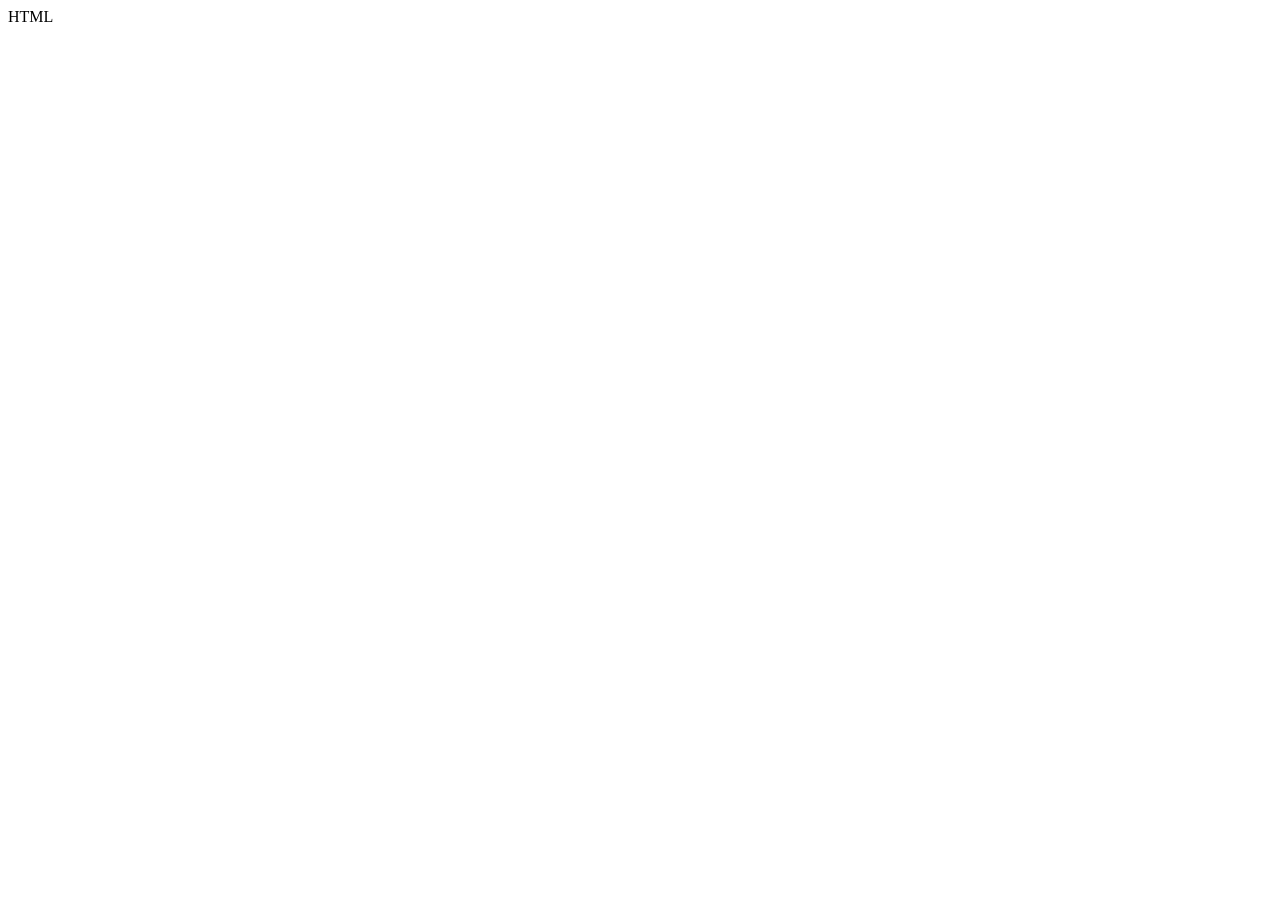
==== modulo-01_html-css/ejercicio-02_formularios/solucion/index.html @ c7d1ea2c "Empieza 1.2" ====
HTML

<!DOCTYPE html>
<html lang="en">
<head>
    <meta charset="UTF-8">
    <meta name="viewport" content="width=device-width, initial-scale=1.0">
    <title>Document</title>
</head>
<body>
    
</body>
</html>
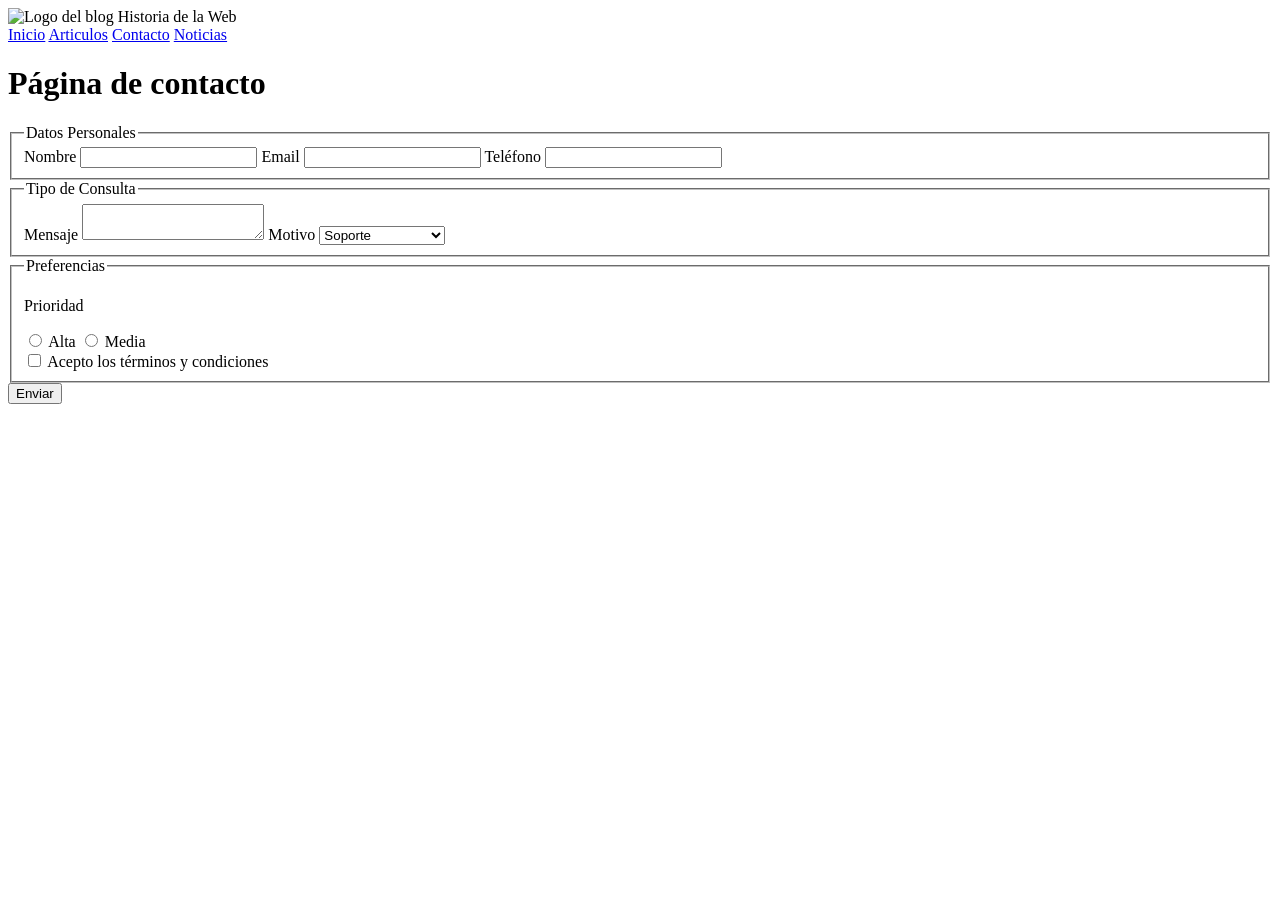
==== commit 66f020ed: "hasta el punto 1.2.4" ====
--- a/modulo-01_html-css/ejercicio-02_formularios/solucion/index.html
+++ b/modulo-01_html-css/ejercicio-02_formularios/solucion/index.html
@@ -1,13 +1,85 @@
-HTML
-
 <!DOCTYPE html>
-<html lang="en">
+<html lang="es">
 <head>
     <meta charset="UTF-8">
     <meta name="viewport" content="width=device-width, initial-scale=1.0">
-    <title>Document</title>
+    <title>Página de contacto</title>
 </head>
 <body>
-    
+    <header>
+        <img src="logo.png" alt="Logo del blog Historia de la Web">
+        <nav>
+            <a href="#">Inicio</a>
+            <a href="#">Articulos</a>
+            <a href="#">Contacto</a>
+            <a href="#">Noticias</a>
+        </nav>  
+    </header>
+
+    <main>
+
+        <h1>Página de contacto</h1>
+        <form action="/enviar" method="POST">
+
+            <fieldset>
+                
+                <legend> Datos Personales</legend>
+                
+                <label for="nombre">Nombre</label>
+                <input type="text" id="nombre" name="nombre">
+
+                <label for="email">Email</label>
+                <input type="email" id="email" name="email">
+
+                <label for="telefono">Teléfono</label>
+                <input type="tel" id="telefono" name="telefono">
+
+            </fieldset>
+
+            <fieldset>
+
+                <legend>Tipo de Consulta</legend>
+                
+                <label for="mensaje">Mensaje</label>
+                <textarea id="mensaje" name="mensaje"></textarea>
+                
+                
+                <label for="consulta">Motivo</label>                
+                <select id="consulta" name="consulta">
+                    
+                    <option value="soporte">Soporte</option>
+                    <option value="ventas">Ventas</option>
+                    <option value="general">Consulta General</option>
+                    
+                </select>
+                
+            </fieldset>
+                
+            <fieldset>
+
+                <legend>Preferencias</legend>
+
+                <p>Prioridad</p>
+
+                <input type="radio" id="alta" name="prioridad" value="alta">
+                 <label for="alta">Alta</label>
+
+                <input type="radio" id="media" name="prioridad" value="media">
+                <label for="media">Media</label>
+
+                <br>
+
+                <input type="checkbox" id="acepto" name="acepto">
+                <label for="acepto">
+                    Acepto los términos y condiciones
+                </label>
+
+
+            </fieldset>
+
+            <input type="submit" value="Enviar">
+
+        </form>
+    </main>
 </body>
 </html>
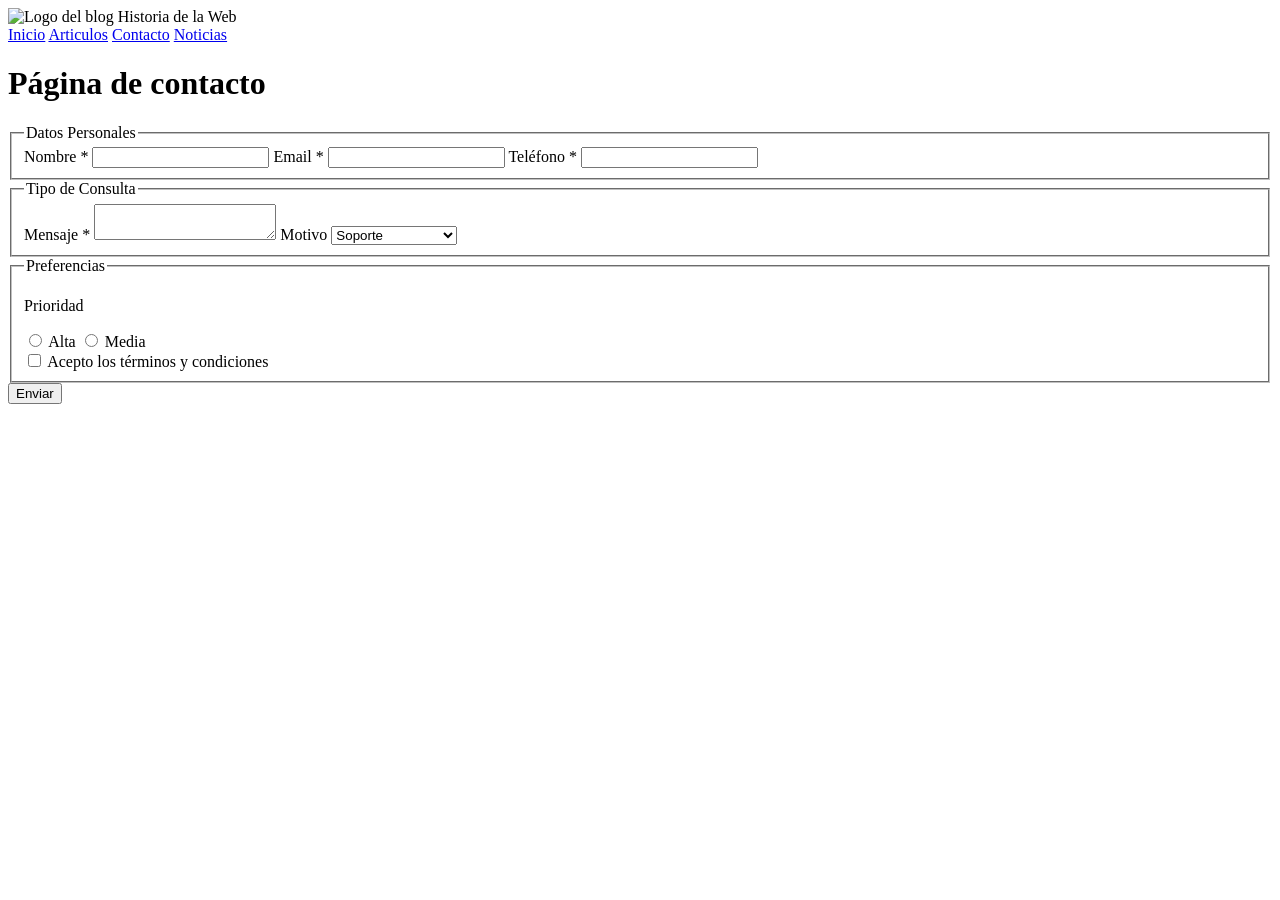
==== commit 1558d3f3: "Hasta el 1.5" ====
--- a/modulo-01_html-css/ejercicio-02_formularios/solucion/index.html
+++ b/modulo-01_html-css/ejercicio-02_formularios/solucion/index.html
@@ -25,14 +25,35 @@
                 
                 <legend> Datos Personales</legend>
                 
-                <label for="nombre">Nombre</label>
-                <input type="text" id="nombre" name="nombre">
+                <label for="nombre">
+                    Nombre <span>*</span>
+                </label>
+                <input 
+                    type="text" 
+                    id="nombre" 
+                    name="nombre"
+                    required
+                    aria-required="true">
 
-                <label for="email">Email</label>
-                <input type="email" id="email" name="email">
+                <label for="email">
+                    Email <span>*</span>
+                </label>
+                <input 
+                    type="email" 
+                    id="email" 
+                    name="email"
+                    required
+                    aria-required="true">
 
-                <label for="telefono">Teléfono</label>
-                <input type="tel" id="telefono" name="telefono">
+                <label for="telefono">
+                    Teléfono <span>*</span>
+                </label>
+                <input 
+                    type="tel" 
+                    id="telefono" 
+                    name="telefono"
+                    required
+                    aria_required="true">
 
             </fieldset>
 
@@ -40,8 +61,14 @@
 
                 <legend>Tipo de Consulta</legend>
                 
-                <label for="mensaje">Mensaje</label>
-                <textarea id="mensaje" name="mensaje"></textarea>
+                <label for="mensaje">
+                    Mensaje <span>*</span>
+                </label>
+                <textarea 
+                    id="mensaje" 
+                    name="mensaje"
+                    required
+                    aria-required="true"></textarea>
                 
                 
                 <label for="consulta">Motivo</label>                
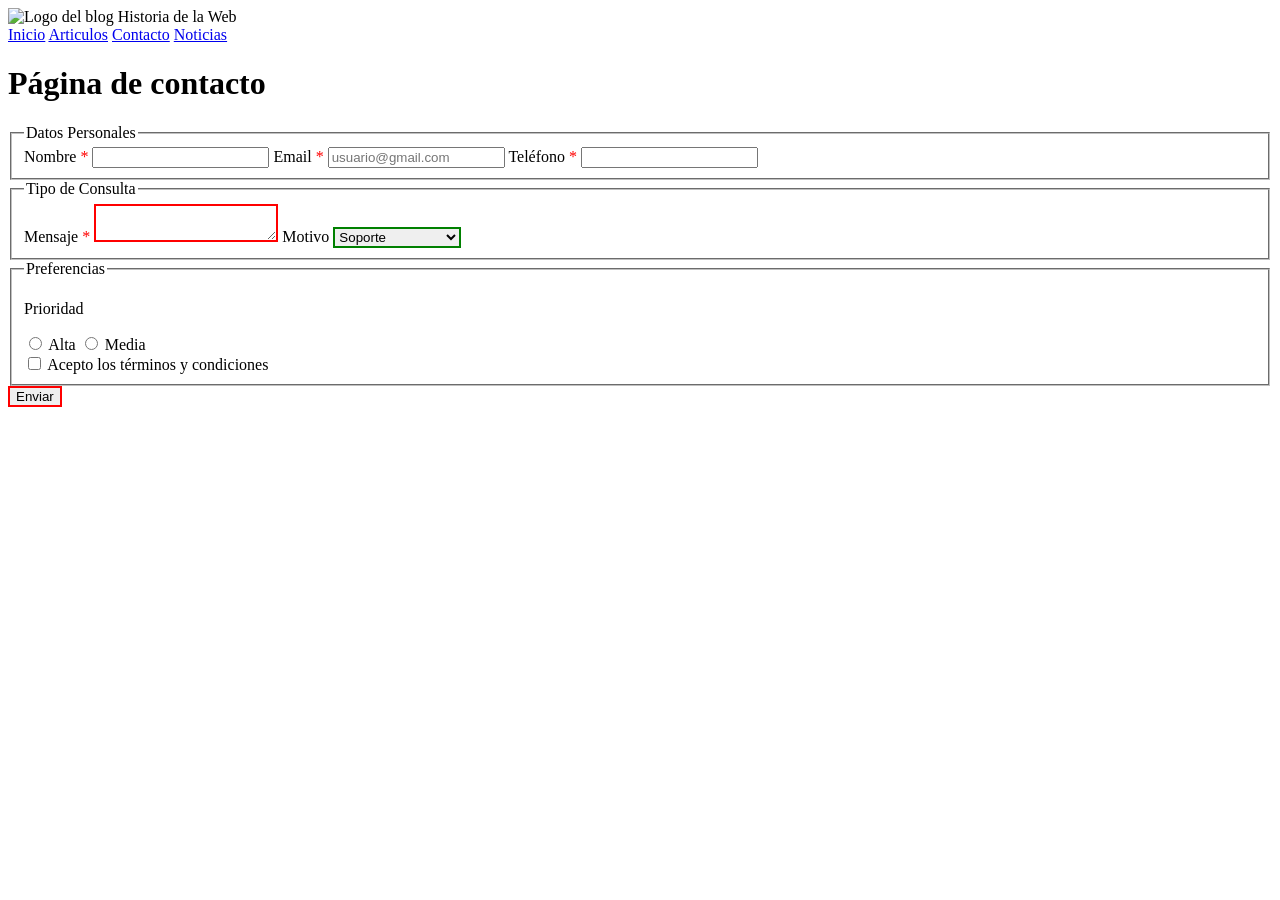
==== commit 8abd5d09: "Hasta el 1.2.8" ====
--- a/modulo-01_html-css/ejercicio-02_formularios/solucion/index.html
+++ b/modulo-01_html-css/ejercicio-02_formularios/solucion/index.html
@@ -4,6 +4,23 @@
     <meta charset="UTF-8">
     <meta name="viewport" content="width=device-width, initial-scale=1.0">
     <title>Página de contacto</title>
+    <style>
+        .required {
+            color: red;
+        }
+
+        input:valid,
+        textarea:valid,
+        select:valid {
+            border: 2px solid green;
+        }
+
+        input:valid,
+        textarea:invalid,
+        select:invalid {
+            border: 2px solid red;
+        }
+    </style>
 </head>
 <body>
     <header>
@@ -26,7 +43,7 @@
                 <legend> Datos Personales</legend>
                 
                 <label for="nombre">
-                    Nombre <span>*</span>
+                    Nombre <span class="required">*</span>
                 </label>
                 <input 
                     type="text" 
@@ -36,24 +53,27 @@
                     aria-required="true">
 
                 <label for="email">
-                    Email <span>*</span>
+                    Email <span class="required">*</span>
                 </label>
                 <input 
                     type="email" 
                     id="email" 
                     name="email"
+                    placeholder="usuario@gmail.com"
+                    pattern=".+@\..+"
                     required
                     aria-required="true">
 
                 <label for="telefono">
-                    Teléfono <span>*</span>
+                    Teléfono <span class="required">*</span>
                 </label>
                 <input 
                     type="tel" 
                     id="telefono" 
                     name="telefono"
+                    pattern="[0-9]{10}"
                     required
-                    aria_required="true">
+                    aria-required="true">
 
             </fieldset>
 
@@ -62,7 +82,7 @@
                 <legend>Tipo de Consulta</legend>
                 
                 <label for="mensaje">
-                    Mensaje <span>*</span>
+                    Mensaje <span class="required">*</span>
                 </label>
                 <textarea 
                     id="mensaje" 
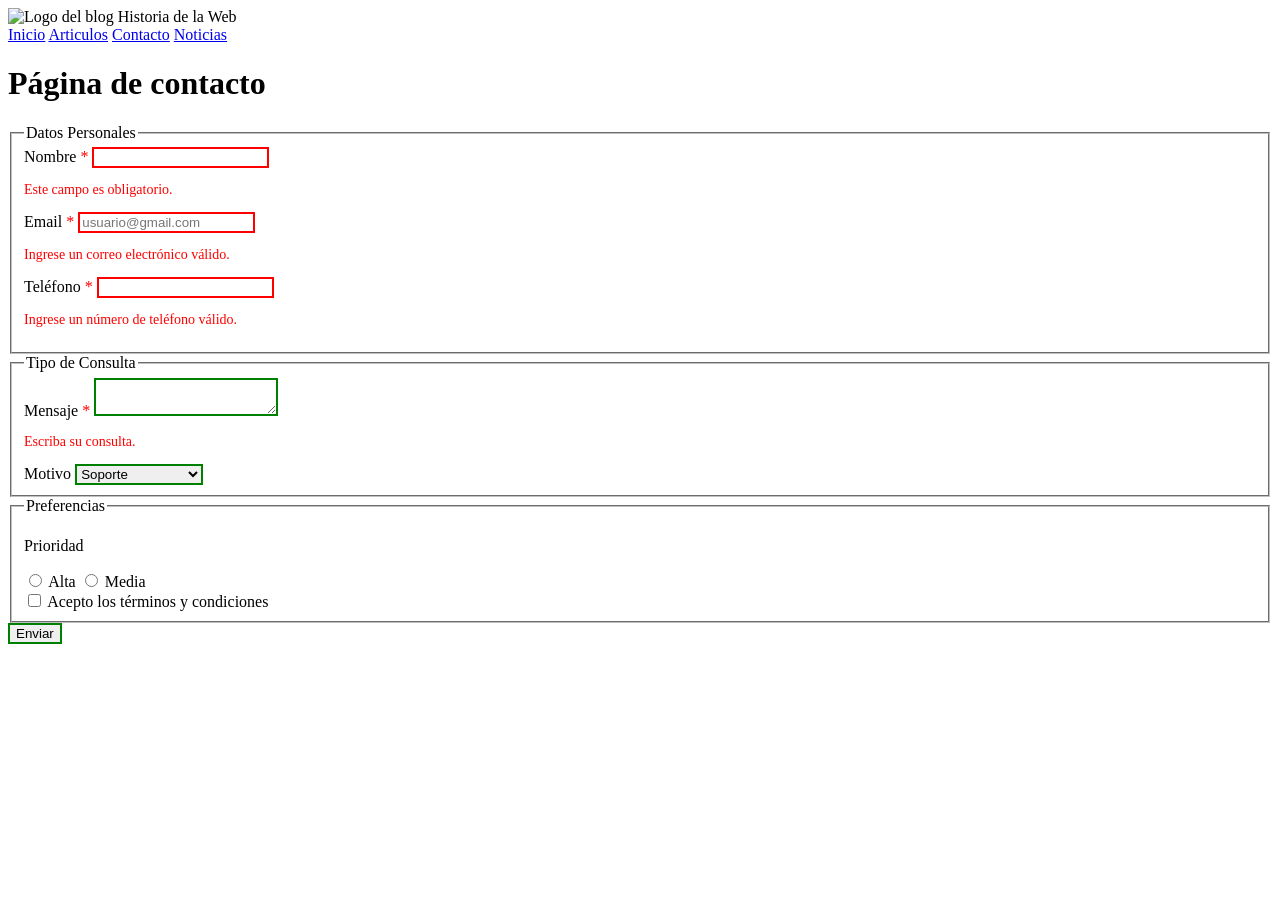
==== commit c5bc05df: "Arrancamos el 1.2.14" ====
--- a/modulo-01_html-css/ejercicio-02_formularios/solucion/index.html
+++ b/modulo-01_html-css/ejercicio-02_formularios/solucion/index.html
@@ -8,6 +8,11 @@
         .required {
             color: red;
         }
+        
+        .error-message {
+            color: red;
+            font-size: 14px;
+        }
 
         input:valid,
         textarea:valid,
@@ -15,10 +20,29 @@
             border: 2px solid green;
         }
 
-        input:valid,
+        input:invalid,
         textarea:invalid,
         select:invalid {
             border: 2px solid red;
+        }
+
+        input:hover,
+        textarea:hover,
+        select:hover {
+            background-color: lightgray;
+        }
+
+        input:focus,
+        textarea:focus,
+        select:focus {
+            outline: 2px solid blue;
+        }
+
+        input:disabled,
+        textarea:disabled,
+        select:disabled {
+            background-color: #e0e0e0;
+            cursor: not-allowed;
         }
     </style>
 </head>
@@ -45,12 +69,18 @@
                 <label for="nombre">
                     Nombre <span class="required">*</span>
                 </label>
+
                 <input 
                     type="text" 
                     id="nombre" 
                     name="nombre"
                     required
-                    aria-required="true">
+                    aria-required="true"
+                    aria-describedby="nombre-error">
+                
+                <p id="nombre-error" class="error-message">
+                    Este campo es obligatorio.
+                </p>
 
                 <label for="email">
                     Email <span class="required">*</span>
@@ -60,9 +90,15 @@
                     id="email" 
                     name="email"
                     placeholder="usuario@gmail.com"
-                    pattern=".+@\..+"
+                    pattern=".+@.+\..+"
                     required
-                    aria-required="true">
+                    aria-required="true"
+                    aria-describedby="email-error">
+                
+                <p id="email-error" class="error-message">
+                    Ingrese un correo electrónico válido.
+                </p>
+            
 
                 <label for="telefono">
                     Teléfono <span class="required">*</span>
@@ -73,7 +109,12 @@
                     name="telefono"
                     pattern="[0-9]{10}"
                     required
-                    aria-required="true">
+                    aria-required="true"
+                    aria-describedby="telefono-error">
+
+                <p id="telefono-error" class="error-message">
+                    Ingrese un número de teléfono válido.
+                </p>
 
             </fieldset>
 
@@ -88,9 +129,13 @@
                     id="mensaje" 
                     name="mensaje"
                     required
-                    aria-required="true"></textarea>
+                    aria-required="true"
+                    aria-describedby="mensaje-error">
+                </textarea>
                 
-                
+            <p id="mensaje-error" class="error-message">
+                    Escriba su consulta.
+            </p>
                 <label for="consulta">Motivo</label>                
                 <select id="consulta" name="consulta">
                     
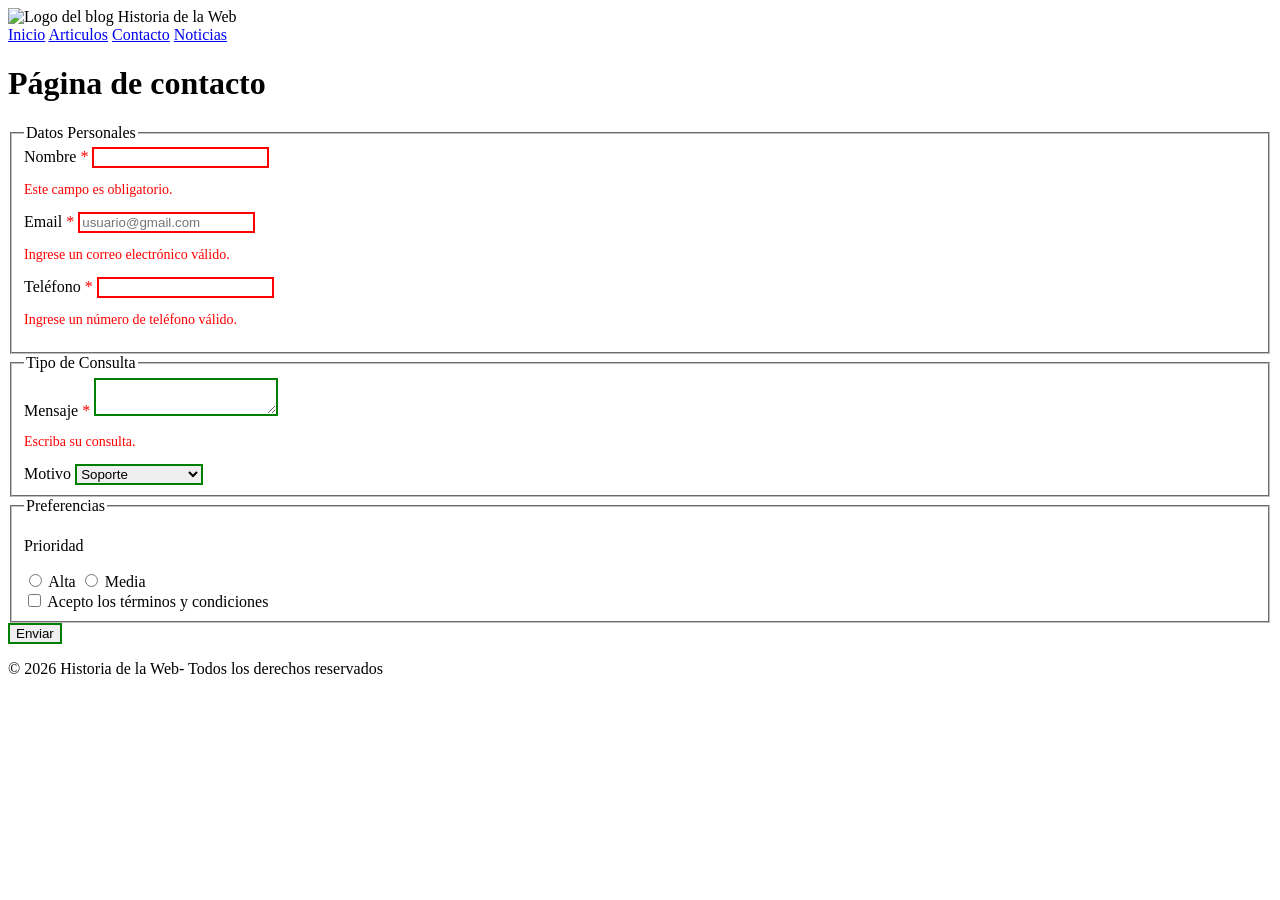
==== commit 8adb80d9: "Terminado el 1.2.14" ====
--- a/modulo-01_html-css/ejercicio-02_formularios/solucion/index.html
+++ b/modulo-01_html-css/ejercicio-02_formularios/solucion/index.html
@@ -173,5 +173,9 @@
 
         </form>
     </main>
+
+    <footer>
+        <p>&copy; 2026 Historia de la Web- Todos los derechos reservados</p>
+    </footer>
 </body>
 </html>
